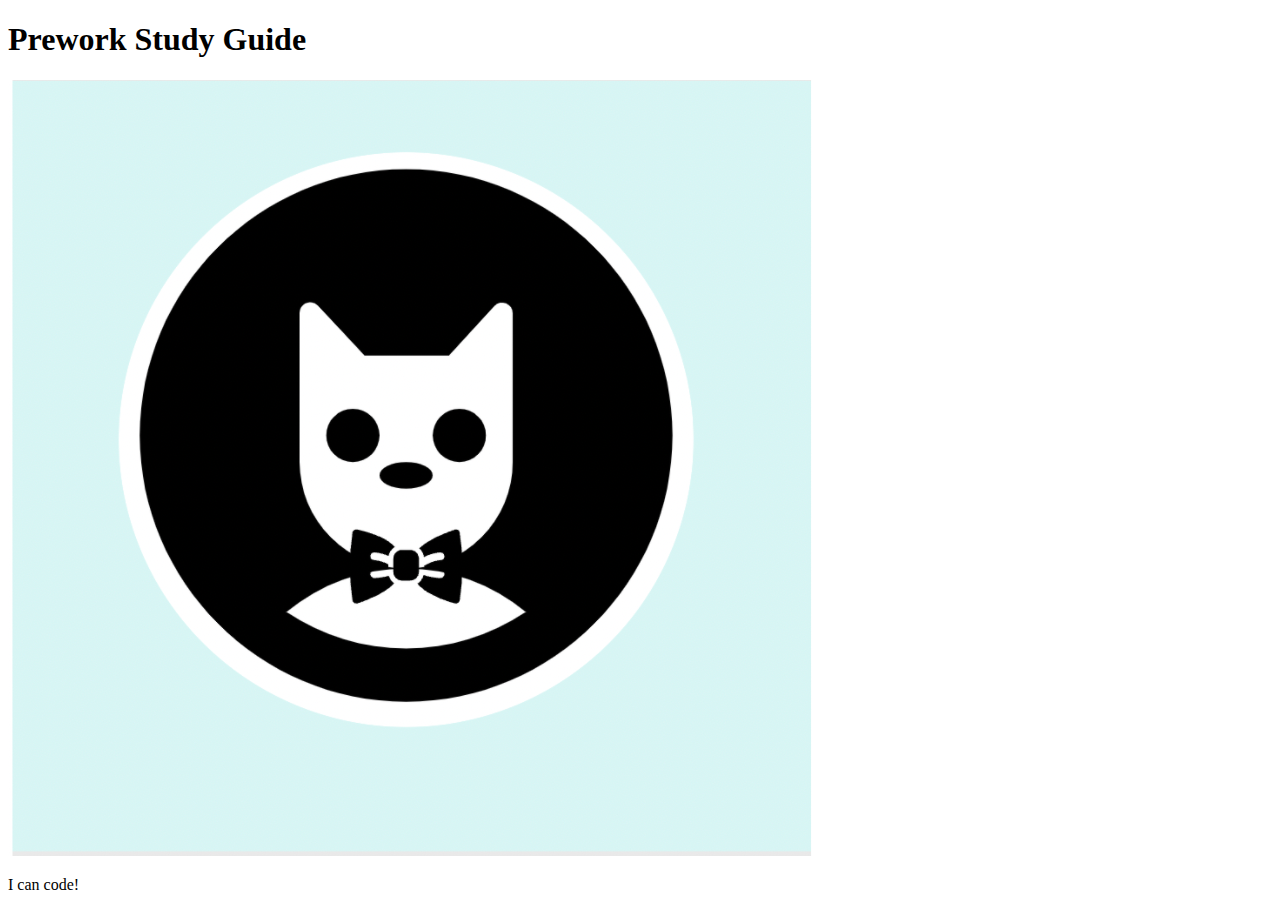
==== prework-study-guide/prework-study-guide/index.html @ f5b3c6d5 "add starter code" ====
<!DOCTYPE html>
<html lang="en">
  <head>
    <meta charset="UTF-8" />
    <meta http-equiv="X-UA-Compatible" content="IE=edge" />
    <meta name="viewport" content="width=device-width, initial-scale=1.0" />
    <title>Prework Study Guide</title>
  </head>
  <body>
    <header id="top">
      <h1>Prework Study Guide</h1>
      <img src="./assets/bowtie-cat.png" alt="Profile image of cat wearing a bow tie." />
    </header>
    <main>
      <!-- Student code goes here -->
    </main>

    <footer>
      <p>I can code!</p>
    </footer>
  </body>
</html>
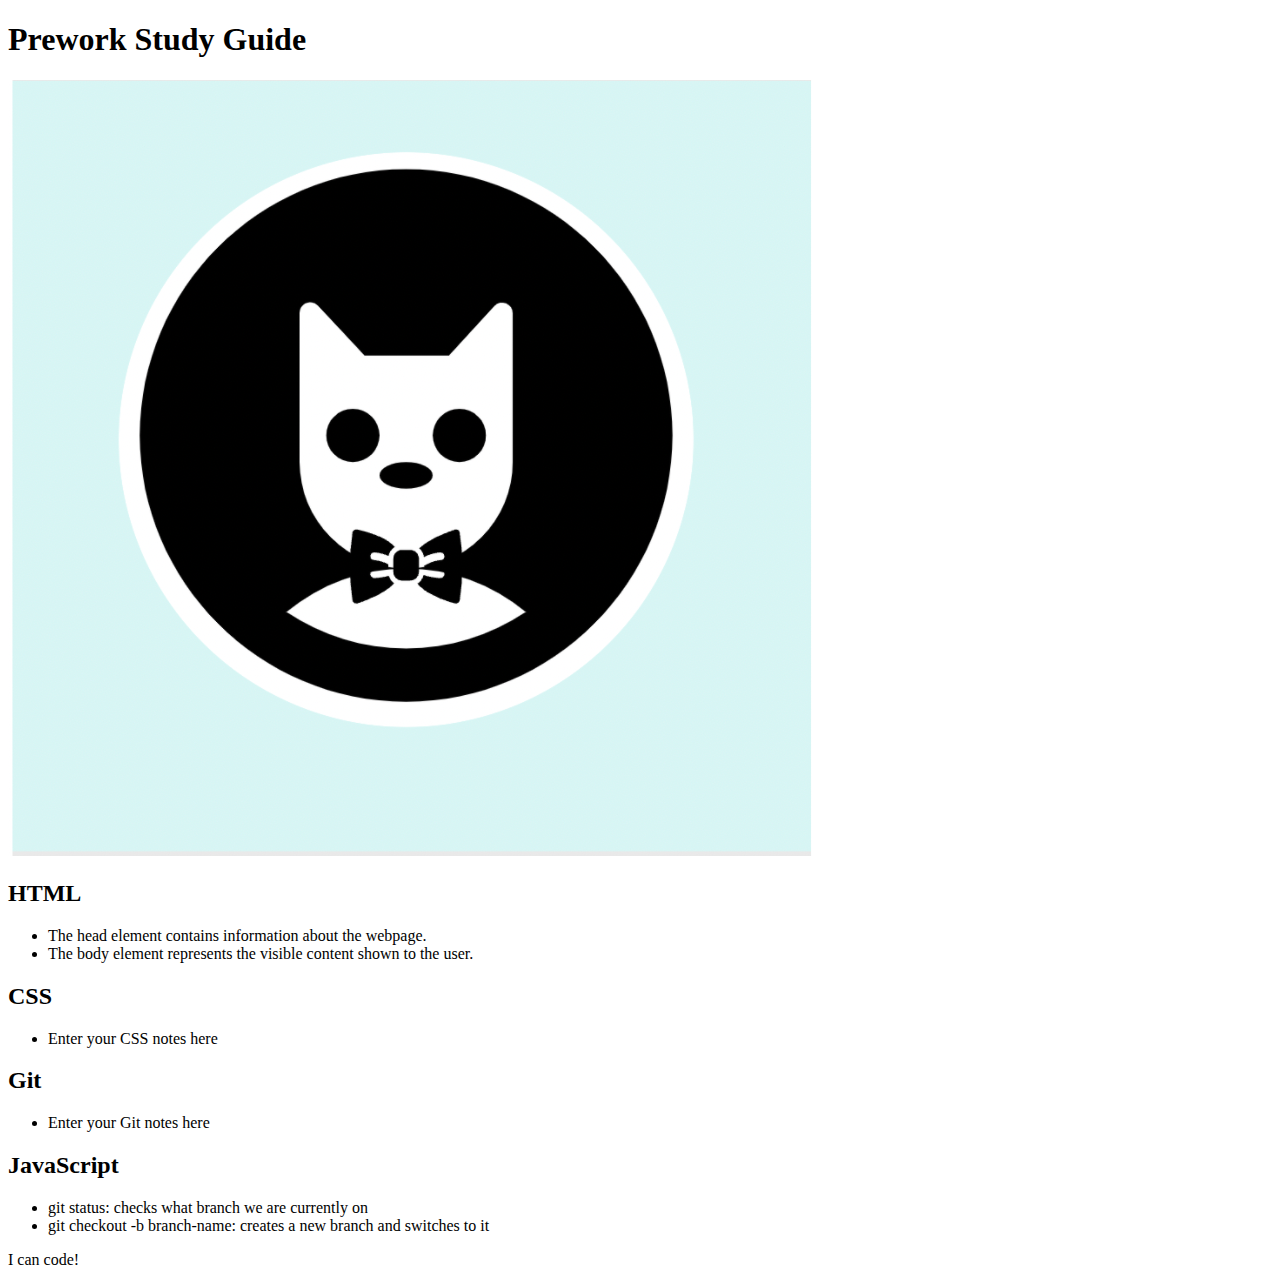
==== commit 162a42e6: "added code to the HTML file" ====
--- a/prework-study-guide/prework-study-guide/index.html
+++ b/prework-study-guide/prework-study-guide/index.html
@@ -12,7 +12,38 @@
       <img src="./assets/bowtie-cat.png" alt="Profile image of cat wearing a bow tie." />
     </header>
     <main>
-      <!-- Student code goes here -->
+      <section class="card" id="html-section">
+        <section class="card" id="html-section">
+          <h2>HTML</h2>
+          <ul>
+            <li>The head element contains information about the webpage.</li>
+            <li>The body element represents the visible content shown to the user.</li>
+          </ul>
+        </section>
+
+      </section>
+   
+      <section class="card" id="css-section">
+        <h2>CSS</h2>
+        <ul>
+          <li>Enter your CSS notes here</li>
+        </ul>
+      </section>
+   
+      <section class="card" id="git-section">
+        <h2>Git</h2>
+        <ul>
+          <li>Enter your Git notes here</li>
+        </ul>
+      </section>
+   
+      <section class="card" id="javascript-section">
+        <h2>JavaScript</h2>
+        <ul>
+          <li>git status: checks what branch we are currently on</li>
+          <li>git checkout -b branch-name: creates a new branch and switches to it</li>
+        </ul>
+      </section>
     </main>
 
     <footer>
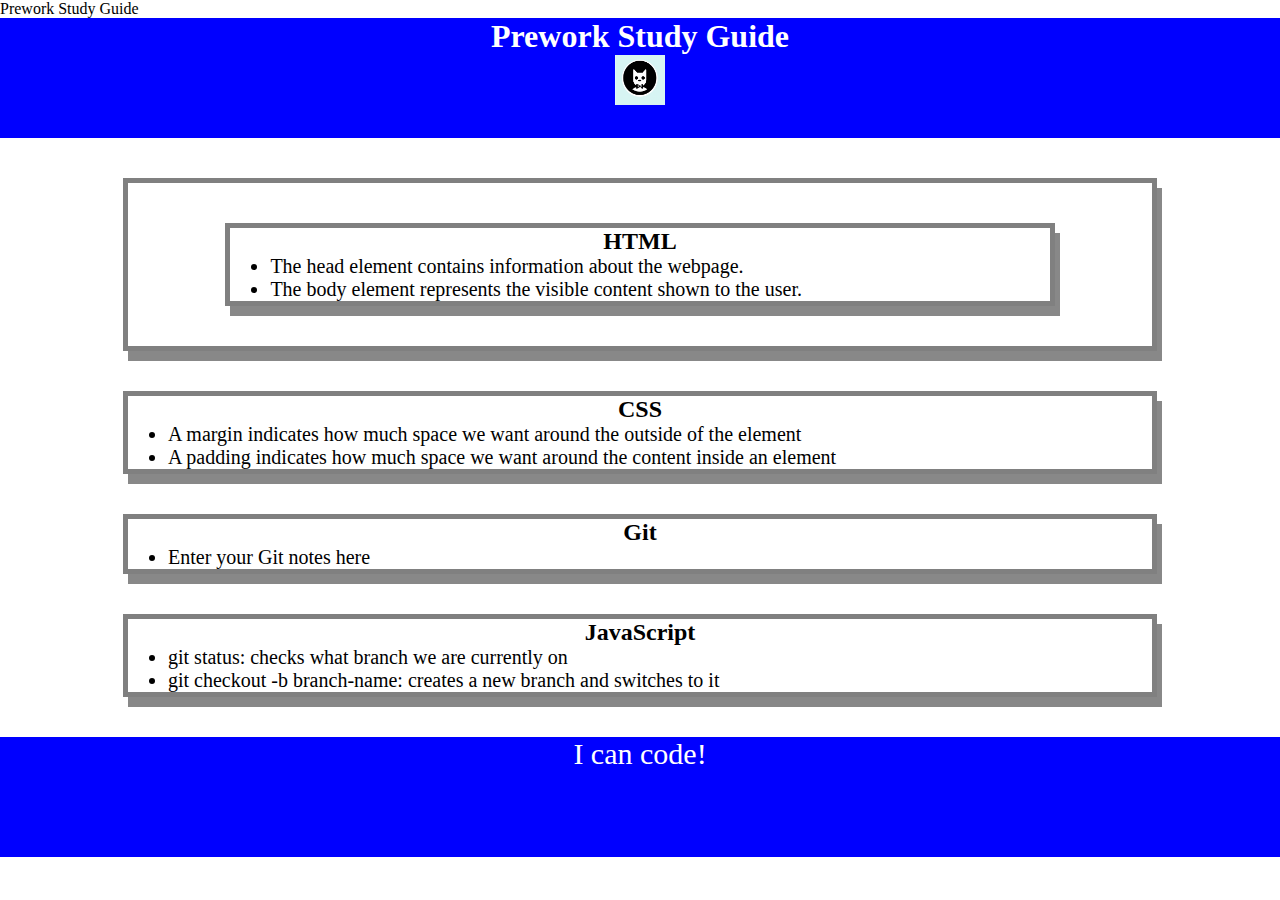
==== commit 1a35b7cc: "added CSS to project" ====
--- a/prework-study-guide/prework-study-guide/index.html
+++ b/prework-study-guide/prework-study-guide/index.html
@@ -4,6 +4,7 @@
     <meta charset="UTF-8" />
     <meta http-equiv="X-UA-Compatible" content="IE=edge" />
     <meta name="viewport" content="width=device-width, initial-scale=1.0" />
+    <link rel="stylesheet" href="./assets/styles.css"
     <title>Prework Study Guide</title>
   </head>
   <body>
@@ -26,7 +27,8 @@
       <section class="card" id="css-section">
         <h2>CSS</h2>
         <ul>
-          <li>Enter your CSS notes here</li>
+          <li>A margin indicates how much space we want around the outside of the element</li>
+          <li>A padding indicates how much space we want around the content inside an element </li>
         </ul>
       </section>
    
--- a/prework-study-guide/prework-study-guide/assets/styles.css
+++ b/prework-study-guide/prework-study-guide/assets/styles.css
@@ -0,0 +1,36 @@
+* {
+    margin: 0;
+    padding: 0;
+}
+header,
+footer {
+    width: 100%;
+    height: 120px;
+    background-color: blue;
+    color:white;
+}
+h1,
+h2 {
+    text-align: center;
+}
+img{
+    display:block;
+    height: 50px;
+    width: 50px;
+    margin-left: auto;
+    margin-right: auto;
+}
+ul {
+    padding-left: 40px;
+    font-size: 20px;
+}
+p {
+    text-align: center;
+    font-size: 30px;
+}
+.card {
+    width: 80%;
+    margin: 40px auto;
+    border: 5px solid grey;
+    box-shadow: 5px 10px #888888;
+}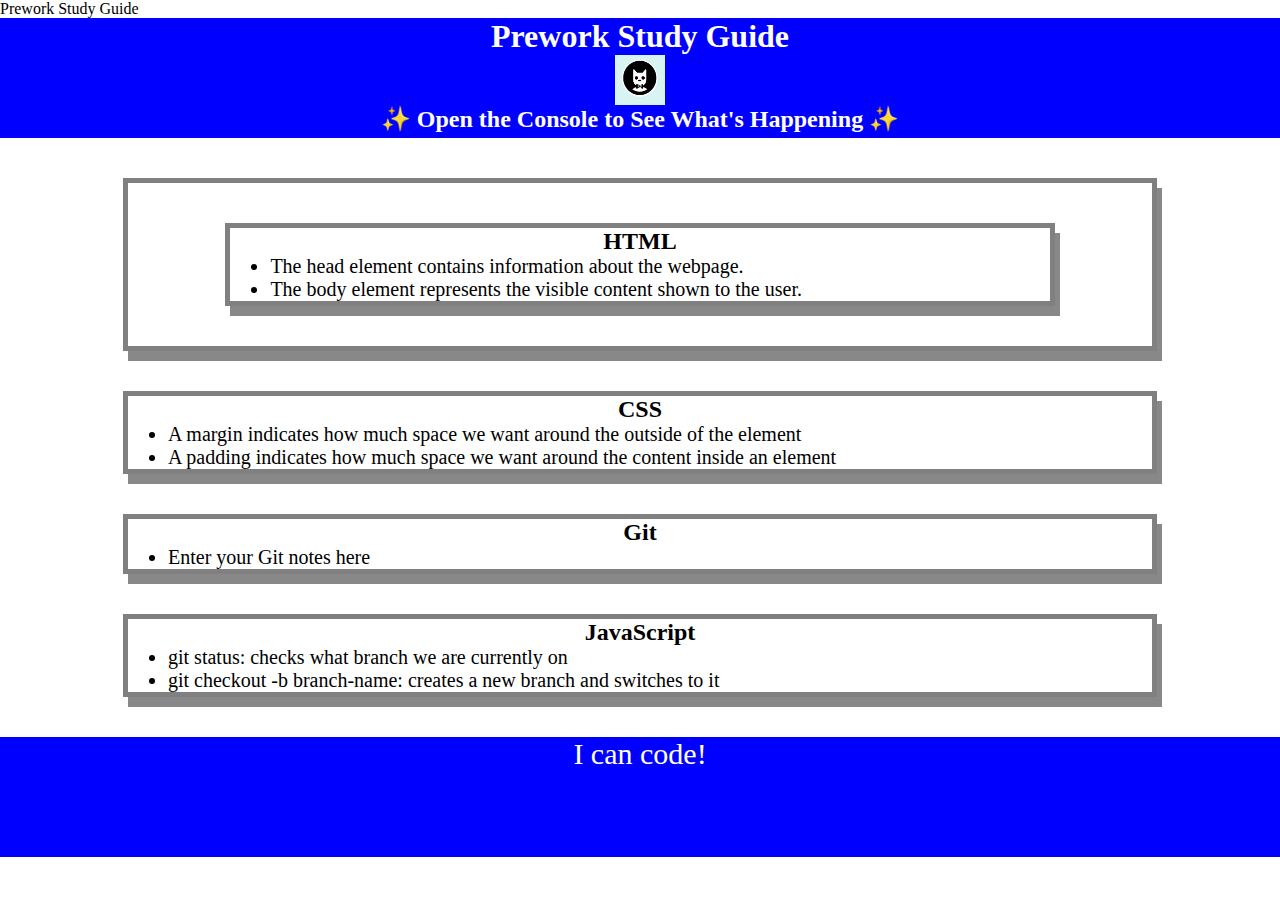
==== commit 4d147783: "<javascript>" ====
--- a/prework-study-guide/prework-study-guide/index.html
+++ b/prework-study-guide/prework-study-guide/index.html
@@ -11,6 +11,7 @@
     <header id="top">
       <h1>Prework Study Guide</h1>
       <img src="./assets/bowtie-cat.png" alt="Profile image of cat wearing a bow tie." />
+      <h2>✨ Open the Console to See What's Happening ✨</h2>
     </header>
     <main>
       <section class="card" id="html-section">
@@ -51,5 +52,6 @@
     <footer>
       <p>I can code!</p>
     </footer>
+    <script src="./assets/script.js"></script>
   </body>
 </html>
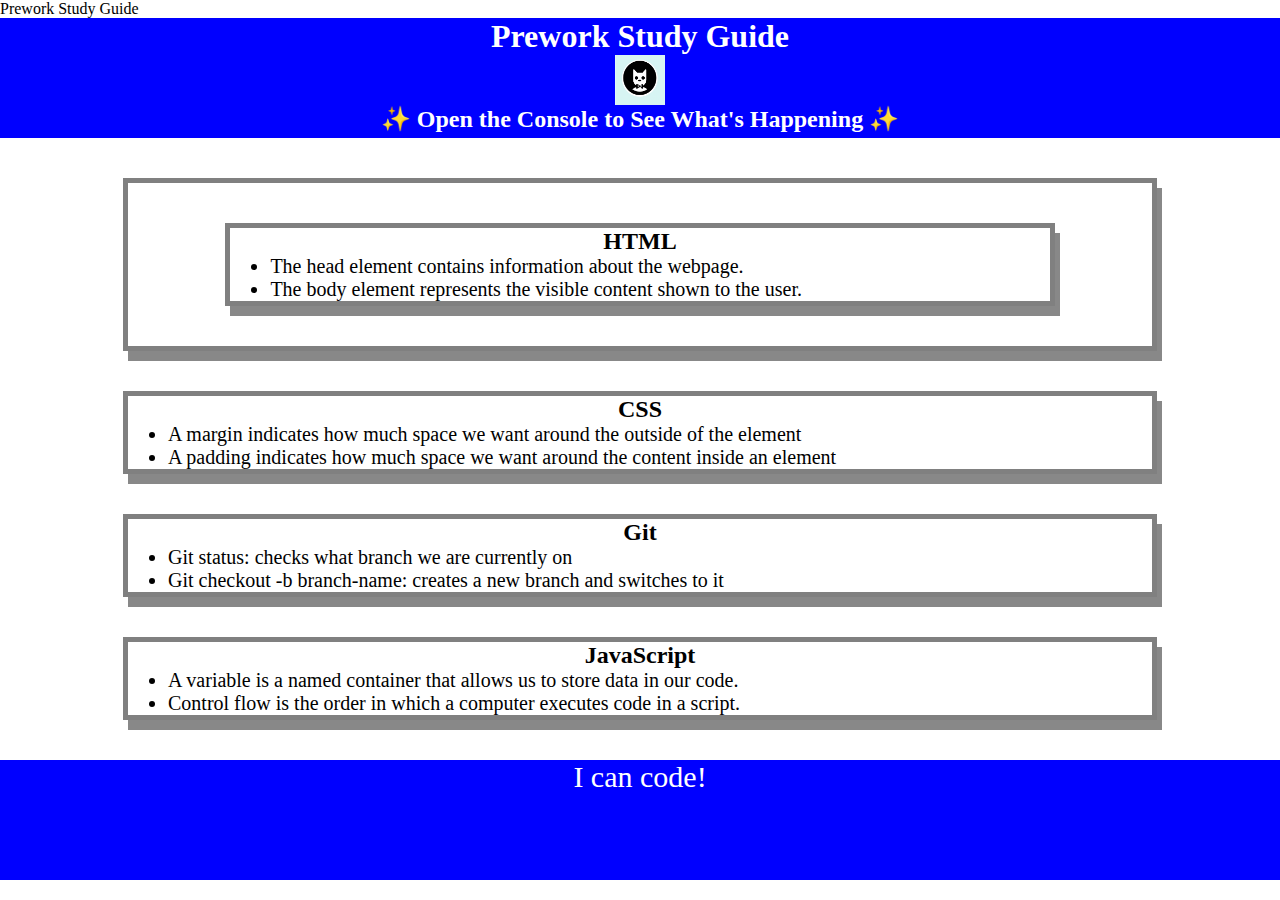
==== commit b898eb8e: "<scriptconsole>" ====
--- a/prework-study-guide/prework-study-guide/index.html
+++ b/prework-study-guide/prework-study-guide/index.html
@@ -36,15 +36,16 @@
       <section class="card" id="git-section">
         <h2>Git</h2>
         <ul>
-          <li>Enter your Git notes here</li>
+          <li>Git status: checks what branch we are currently on</li>
+          <li>Git checkout -b branch-name: creates a new branch and switches to it</li>
         </ul>
       </section>
    
       <section class="card" id="javascript-section">
         <h2>JavaScript</h2>
         <ul>
-          <li>git status: checks what branch we are currently on</li>
-          <li>git checkout -b branch-name: creates a new branch and switches to it</li>
+          <li>A variable is a named container that allows us to store data in our code.</li>
+          <li>Control flow is the order in which a computer executes code in a script.</li>
         </ul>
       </section>
     </main>
